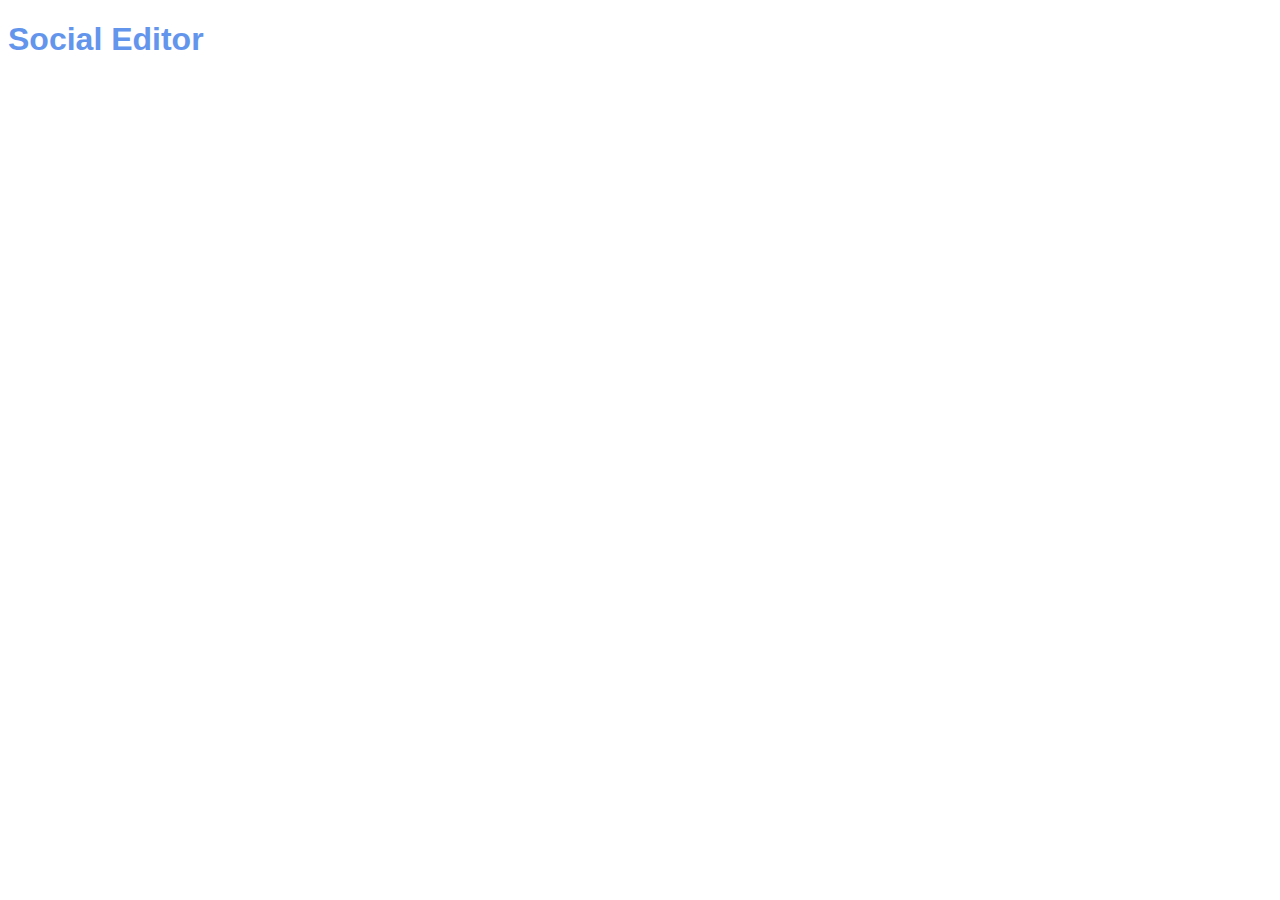
==== 01.Social_Editor/index.html @ e87a761e "Project setup" ====
<!DOCTYPE html>
<html lang="en">
  <head>
    <meta charset="UTF-8" />
    <meta name="viewport" content="width=device-width, initial-scale=1.0" />
    <link
      rel="icon"
      type="image/png"
      href="./assets/images/favicon-32x32.png"
    />
    <link
      rel="stylesheet"
      href="https://cdnjs.cloudflare.com/ajax/libs/lato-font/3.0.0/css/lato-font.min.css"
      integrity="sha512-rSWTr6dChYCbhpHaT1hg2tf4re2jUxBWTuZbujxKg96+T87KQJriMzBzW5aqcb8jmzBhhNSx4XYGA6/Y+ok1vQ=="
      crossorigin="anonymous"
      referrerpolicy="no-referrer"
    />
    <link
      rel="stylesheet"
      href="https://cdnjs.cloudflare.com/ajax/libs/font-awesome/6.5.2/css/all.min.css"
      integrity="sha512-SnH5WK+bZxgPHs44uWIX+LLJAJ9/2PkPKZ5QiAj6Ta86w+fsb2TkcmfRyVX3pBnMFcV7oQPJkl9QevSCWr3W6A=="
      crossorigin="anonymous"
      referrerpolicy="no-referrer"
    />
    <link rel="stylesheet" href="./assets/style.css" />
    <title>Social Editor | Create and publish social media posts</title>
  </head>
  <body>
    <h1>Social Editor</h1>
  </body>
</html>
---- 01.Social_Editor/assets/style.css ----
h1 {
  font-family: Lato, sans-serif;
  color: cornflowerblue;
}
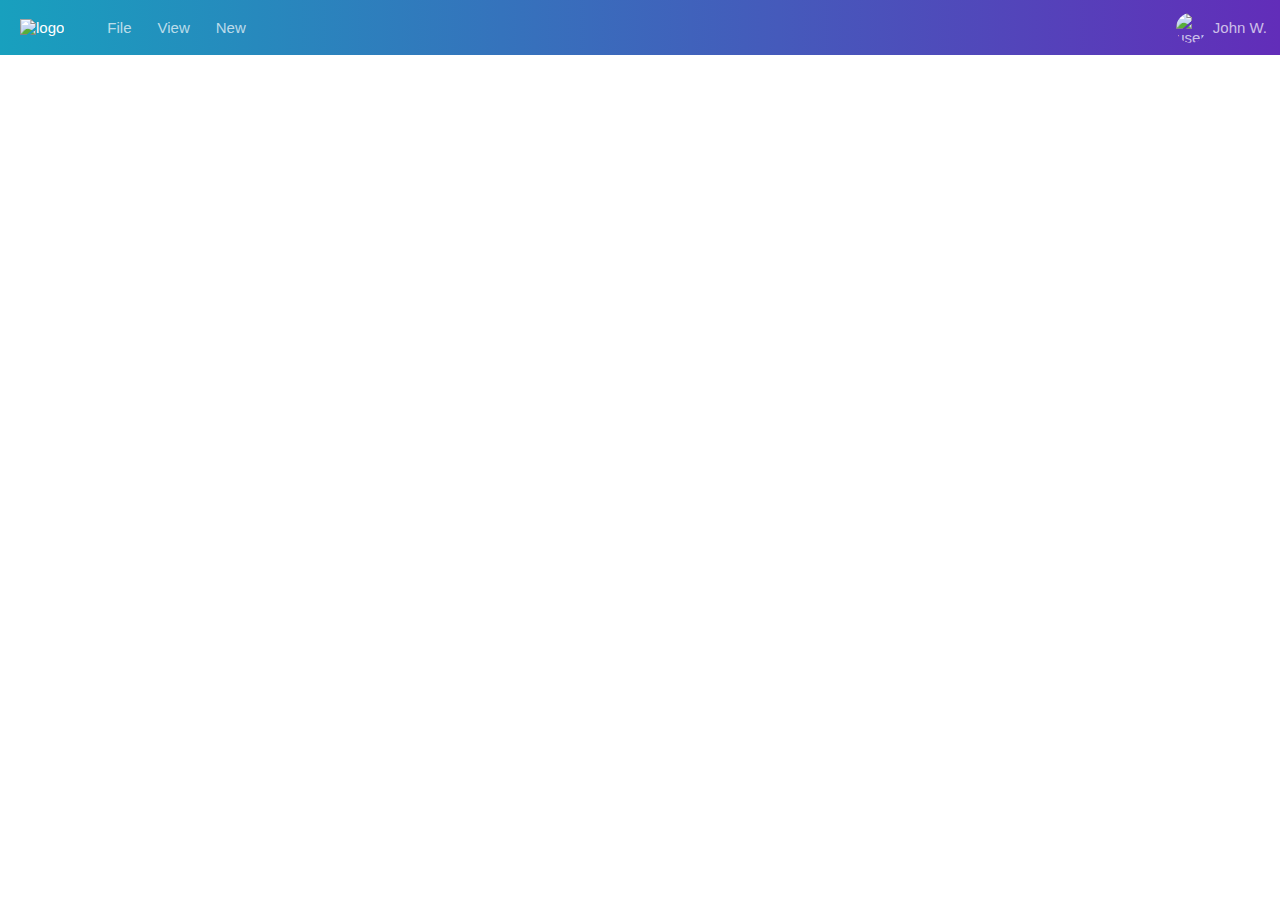
==== commit 1fefde59: "Added CSS rules for header" ====
--- a/01.Social_Editor/index.html
+++ b/01.Social_Editor/index.html
@@ -25,7 +25,30 @@
     <link rel="stylesheet" href="./assets/style.css" />
     <title>Social Editor | Create and publish social media posts</title>
   </head>
-  <body>
-    <h1>Social Editor</h1>
+  <body class="app">
+    <header class="header">
+      <img
+        src="https://bytegrad.com/course-assets/css/1/logo.svg"
+        alt="logo"
+        class="logo"
+      />
+      <button class="dd-toggle">File</button>
+      <button class="dd-toggle">View</button>
+      <button class="dd-toggle">New</button>
+      <button class="dd-toggle">
+        <i class="fas fa-crown dd-toggle__icon"></i>
+      </button>
+      <button class="dd-toggle">
+        <i class="fas fa-bell dd-toggle__icon"></i>
+      </button>
+      <button class="dd-toggle">
+        <img
+          class="dd-toggle__img"
+          src="https://images.unsplash.com/photo-1614247484197-9c6164bb532f?ixid=MXwxMjA3fDB8MHxwaG90by1wYWdlfHx8fGVufDB8fHw%3D&ixlib=rb-1.2.1&fit=crop&w=60&q=100"
+          alt="user photo"
+        />
+        <span class="dd-toggle__text">John W.</span>
+      </button>
+    </header>
   </body>
 </html>
--- a/01.Social_Editor/assets/style.css
+++ b/01.Social_Editor/assets/style.css
@@ -1,4 +1,75 @@
-h1 {
+/* RESET */
+* {
+  margin: 0;
+  padding: 0;
+}
+
+button {
+  border: initial;
+  background-color: initial;
+  color: inherit;
+  font: inherit;
+  outline: none; /* Make sure there is a visual indicator for focus state */
+}
+
+/* BASE STYLES */
+.app {
   font-family: Lato, sans-serif;
-  color: cornflowerblue;
+  font-size: 15px;
+  color: #fff;
+  height: 100vh;
+  width: 100vw;
 }
+
+/* STYLES */
+.header {
+  background-image: linear-gradient(to right, #18a0be, #622db9);
+  height: 55px;
+  display: flex;
+}
+
+.logo {
+  align-self: center;
+  margin-left: 20px;
+  margin-right: 30px;
+}
+
+.dd-toggle {
+  color: rgba(255, 255, 255, 0.7);
+  padding: 0 13px;
+  cursor: pointer;
+  transition: all 0.4s;
+}
+
+.dd-toggle:hover {
+  color: #fff;
+  background-color: rgba(255, 255, 255, 0.07);
+}
+
+.dd-toggle:focus {
+  color: #fff;
+  background-color: rgba(255, 255, 255, 0.07);
+}
+
+.dd-toggle:nth-of-type(4) {
+  margin-left: auto;
+}
+
+.dd-toggle:last-child {
+  display: flex;
+  align-items: center;
+}
+
+.dd-toggle__icon {
+}
+
+.dd-toggle__img {
+  height: 30px;
+  width: 30px;
+  object-fit: cover;
+  border-radius: 50%;
+  margin-right: 7px;
+}
+
+.dd-toggle__text {
+}
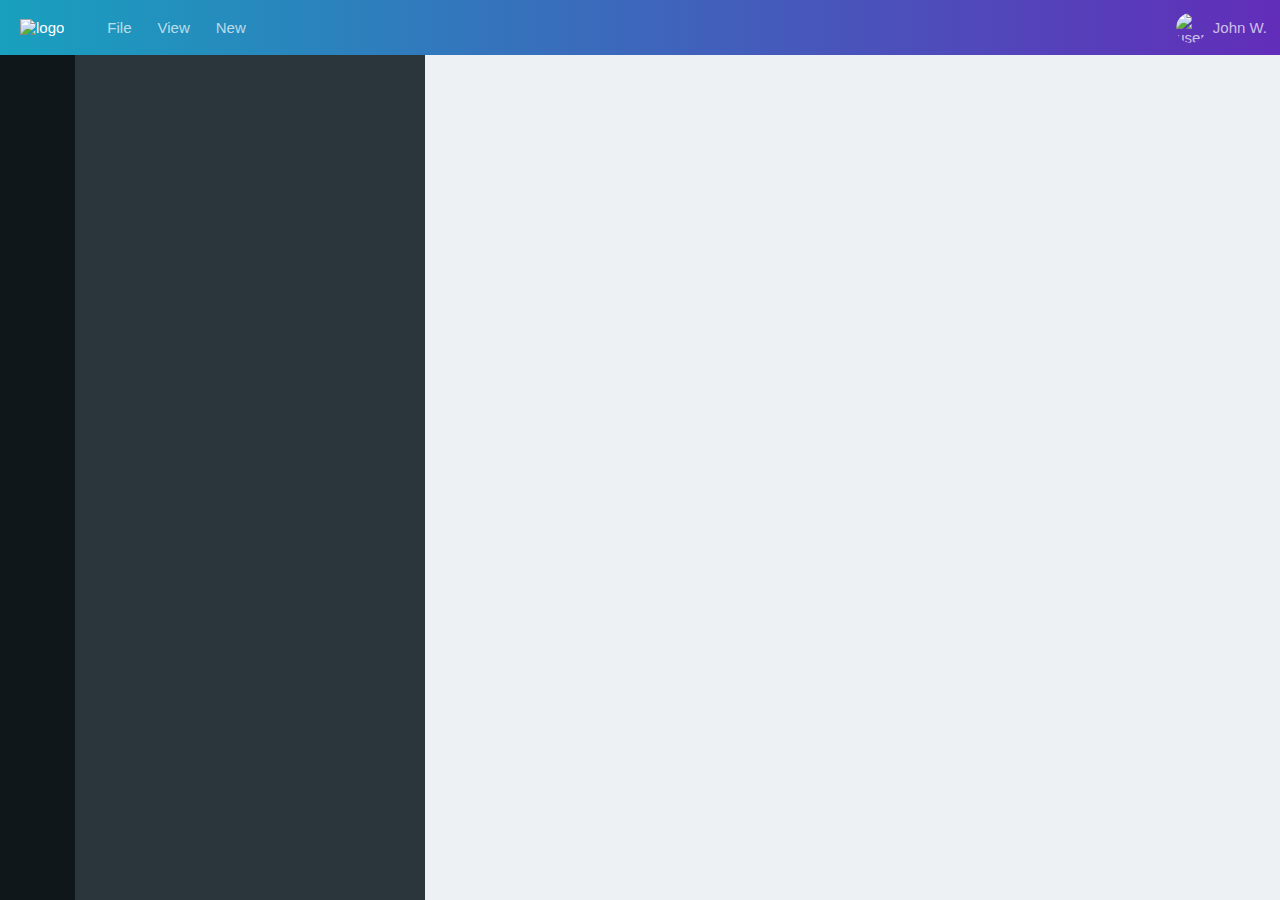
==== commit 13faee54: "Created overall page structure" ====
--- a/01.Social_Editor/index.html
+++ b/01.Social_Editor/index.html
@@ -50,5 +50,11 @@
         <span class="dd-toggle__text">John W.</span>
       </button>
     </header>
+
+    <div class="app__container">
+      <div class="sidebar"></div>
+      <section class="panel"></section>
+      <main class="main"></main>
+    </div>
   </body>
 </html>
--- a/01.Social_Editor/assets/style.css
+++ b/01.Social_Editor/assets/style.css
@@ -12,6 +12,19 @@
   outline: none; /* Make sure there is a visual indicator for focus state */
 }
 
+/* KEYFRAMES */
+@keyframes fade-in-from-top {
+  0% {
+    opacity: 0;
+    transform: translateY(-50px);
+  }
+
+  100% {
+    opacity: 1;
+    transform: translateY(0);
+  }
+}
+
 /* BASE STYLES */
 .app {
   font-family: Lato, sans-serif;
@@ -19,6 +32,11 @@
   color: #fff;
   height: 100vh;
   width: 100vw;
+}
+
+.app__container {
+  height: calc(100vh - 55px);
+  display: flex;
 }
 
 /* STYLES */
@@ -32,6 +50,7 @@
   align-self: center;
   margin-left: 20px;
   margin-right: 30px;
+  animation: fade-in-from-top 0.5s;
 }
 
 .dd-toggle {
@@ -39,6 +58,7 @@
   padding: 0 13px;
   cursor: pointer;
   transition: all 0.4s;
+  animation: fade-in-from-top 0.5s;
 }
 
 .dd-toggle:hover {
@@ -73,3 +93,24 @@
 
 .dd-toggle__text {
 }
+
+/* ------------------------------- */
+
+.sidebar {
+  background-color: #10171a;
+  width: 75px;
+}
+
+/* ------------------------------- */
+
+.panel {
+  background-color: #2b363c;
+  width: 350px;
+}
+
+/* ------------------------------- */
+
+.main {
+  background-color: #edf1f3;
+  flex: 1;
+}
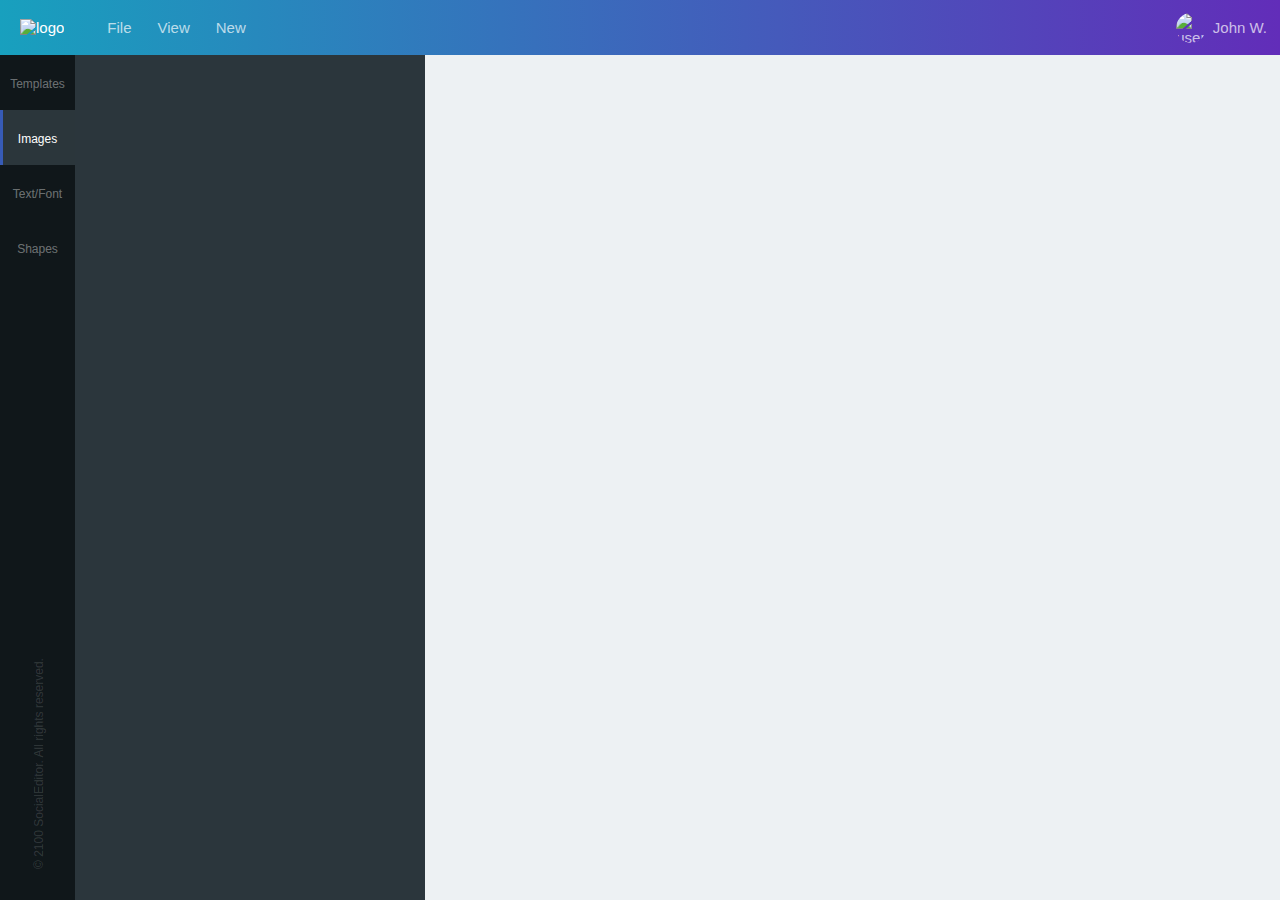
==== commit 29d2f555: "Applied CSS rules for the sidebar" ====
--- a/01.Social_Editor/index.html
+++ b/01.Social_Editor/index.html
@@ -52,8 +52,35 @@
     </header>
 
     <div class="app__container">
-      <div class="sidebar"></div>
+      <div class="sidebar">
+        <section class="menu">
+          <button class="menu__button">
+            <i class="fas fa-layer-group menu__icon"></i>
+            <span class="menu__text">Templates</span>
+          </button>
+          <button class="menu__button menu__button--active">
+            <i class="fas fa-image menu__icon"></i>
+            <span class="menu__text">Images</span>
+          </button>
+          <button class="menu__button">
+            <i class="fas fa-font menu__icon"></i>
+            <span class="menu__text">Text/Font</span>
+          </button>
+          <button class="menu__button">
+            <i class="fas fa-shapes menu__icon"></i>
+            <span class="menu__text">Shapes</span>
+          </button>
+        </section>
+
+        <footer class="footer">
+          <small class="copyright">
+            &copy; 2100 SocialEditor. All rights reserved.
+          </small>
+        </footer>
+      </div>
+
       <section class="panel"></section>
+
       <main class="main"></main>
     </div>
   </body>
--- a/01.Social_Editor/assets/style.css
+++ b/01.Social_Editor/assets/style.css
@@ -22,6 +22,18 @@
   100% {
     opacity: 1;
     transform: translateY(0);
+  }
+}
+
+@keyframes fade-in-from-left {
+  0% {
+    opacity: 0;
+    transform: translateX(-50px);
+  }
+
+  100% {
+    opacity: 1;
+    transform: translateX(0);
   }
 }
 
@@ -99,6 +111,67 @@
 .sidebar {
   background-color: #10171a;
   width: 75px;
+  display: flex;
+  flex-direction: column;
+}
+
+.menu {
+}
+
+.menu__button {
+  padding: 19px 0;
+  color: rgba(255, 255, 255, 0.4);
+  display: flex;
+  flex-direction: column;
+  width: 100%;
+  align-items: center;
+  transition: all 0.4s;
+  animation: fade-in-from-left 0.5s;
+}
+
+.menu__button:hover,
+.menu__button:focus {
+  background-color: #2b363d;
+  color: #fff;
+  cursor: pointer;
+}
+
+.menu__button--active {
+  background-color: #2b363b;
+  color: #fff;
+  position: relative;
+}
+
+.menu__button--active::before {
+  content: "";
+  width: 3px;
+  height: 100%;
+  background-color: #375bb6;
+  position: absolute;
+  left: 0;
+  top: 0;
+}
+
+.menu__icon {
+  font-size: 18px;
+  margin-bottom: 3px;
+}
+
+.menu__text {
+  font-weight: 500;
+  font-size: 12px;
+}
+
+.footer {
+  margin-top: auto;
+  margin-bottom: 60px;
+  transform: rotate(-90deg);
+  text-wrap: nowrap;
+}
+
+.copyright {
+  color: rgba(255, 255, 255, 0.15);
+  font-size: 12px;
 }
 
 /* ------------------------------- */
